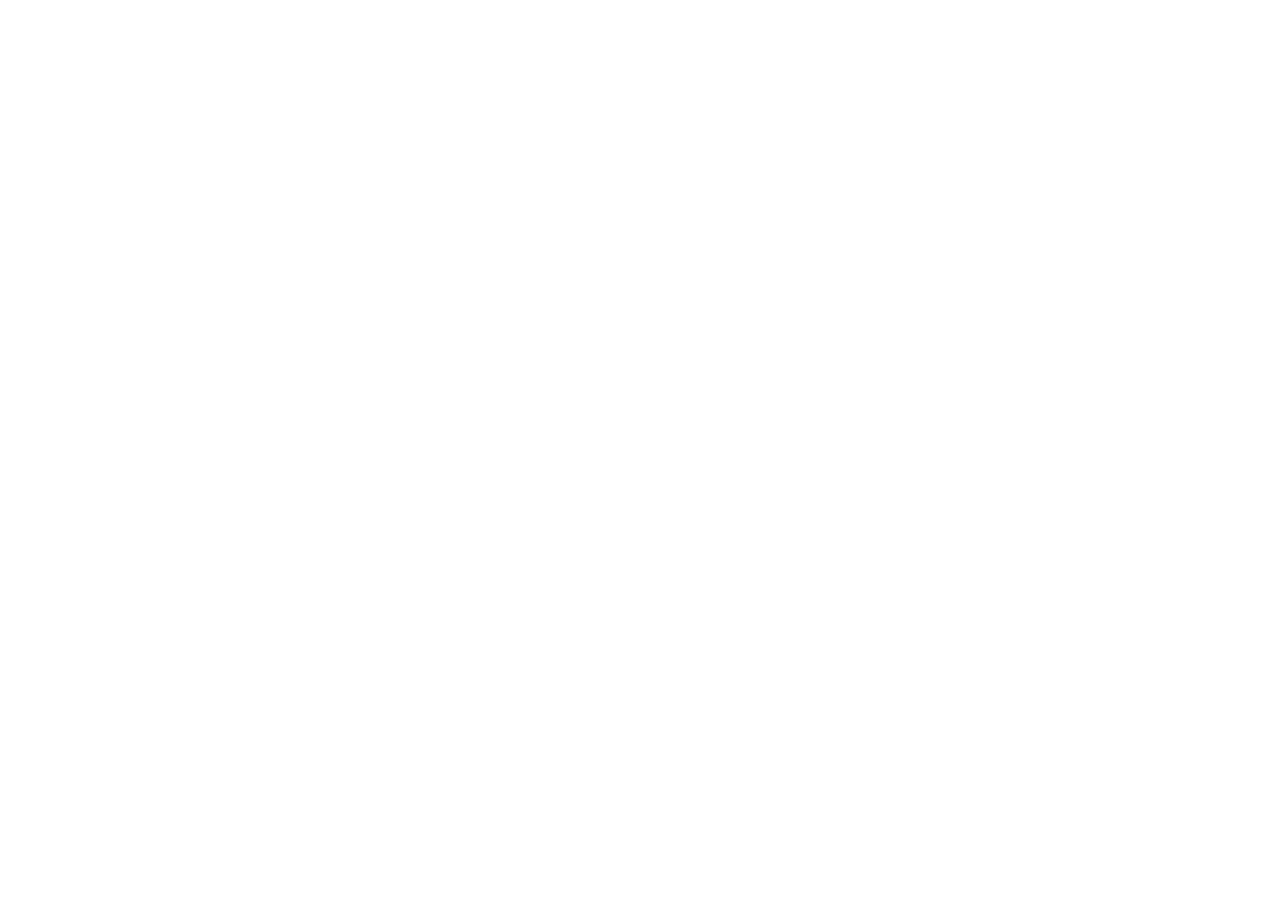
==== contact.html @ a8ddaa68 "fix footer, add text, add image" ====
<!DOCTYPE html>
<html lang="en">
<head>
    <meta charset="UTF-8">
    <meta name="viewport" content="width=device-width, initial-scale=1.0">
    <meta http-equiv="X-UA-Compatible" content="ie=edge">
    <link rel="stylesheet" href="https://stackpath.bootstrapcdn.com/bootstrap/4.1.0/css/bootstrap.min.css" integrity="sha384-9gVQ4dYFwwWSjIDZnLEWnxCjeSWFphJiwGPXr1jddIhOegiu1FwO5qRGvFXOdJZ4" crossorigin="anonymous">
    <title>Contact</title>
</head>
<body>
    
</body>
</html>
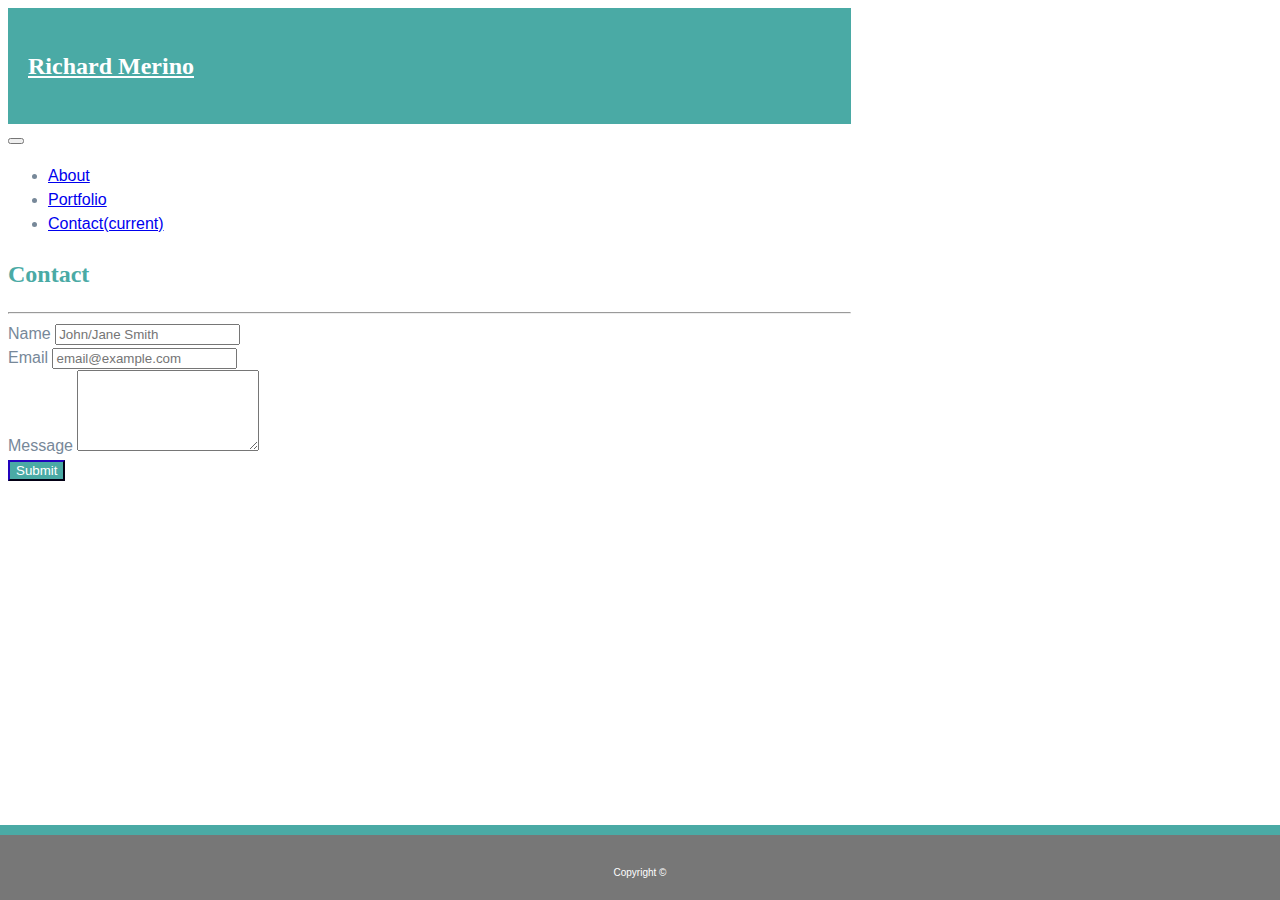
==== commit eb66a921: "contact page complete, links on all pages set" ====
--- a/contact.html
+++ b/contact.html
@@ -1,13 +1,92 @@
 <!DOCTYPE html>
 <html lang="en">
-<head>
-    <meta charset="UTF-8">
-    <meta name="viewport" content="width=device-width, initial-scale=1.0">
-    <meta http-equiv="X-UA-Compatible" content="ie=edge">
-    <link rel="stylesheet" href="https://stackpath.bootstrapcdn.com/bootstrap/4.1.0/css/bootstrap.min.css" integrity="sha384-9gVQ4dYFwwWSjIDZnLEWnxCjeSWFphJiwGPXr1jddIhOegiu1FwO5qRGvFXOdJZ4" crossorigin="anonymous">
-    <title>Contact</title>
-</head>
-<body>
-    
+    <head>
+        <meta charset="UTF-8">
+        <meta name="viewport" content="width=device-width, initial-scale=1.0">
+        <meta http-equiv="X-UA-Compatible" content="ie=edge">
+        <link
+            rel="stylesheet"
+            href="https://stackpath.bootstrapcdn.com/bootstrap/4.1.0/css/bootstrap.min.css"
+            integrity="sha384-9gVQ4dYFwwWSjIDZnLEWnxCjeSWFphJiwGPXr1jddIhOegiu1FwO5qRGvFXOdJZ4"
+            crossorigin="anonymous">
+        <link rel="stylesheet" href="style.css">
+        <title>Contact</title>
+    </head>
+    <body>
+        <nav
+            class="navbar my-nav navbar-expand-lg navbar-light bg-white py-0 border shadow">
+            <div class="container nav-container px-0 justify-content-start">
+                <a class="navbar-brand shadow" href="index.html" id="my-banner">
+                    <h2>Richard Merino</h2>
+                </a>
+                <button
+                    class="navbar-toggler"
+                    type="button"
+                    data-toggle="collapse"
+                    data-target="#navbarNav"
+                    aria-controls="navbarNav"
+                    aria-expanded="false"
+                    aria-label="Toggle navigation">
+                    <span class="navbar-toggler-icon"></span>
+                </button>
+                <div class="collapse navbar-collapse justify-content-end" id="navbarNav">
+                    <ul class="navbar-nav">
+                        <li class="nav-item">
+                            <a class="nav-link" href="index.html">About</a>
+                        </li>
+                        <li class="nav-item">
+                            <a class="nav-link" href="portfolio.html">Portfolio</a>
+                        </li>
+                        <li class="nav-item active">
+                            <a class="nav-link" href="contact.html">Contact<span class="sr-only">(current)</span></a>
+                        </li>
+                    </ul>
+                </div>
+            </div>
+        </nav>
+
+        <div class="container-fluid  main-container">
+            <div
+                class="container content-container mt-4 p-4 shadow-lg border justify-content-center">
+                <div class="row justify-content-center">
+                    <div class="col-md-12 my-header">
+                        <h2>Contact</h2>
+                        <hr>
+                    </div>
+                </div>
+
+                <div class="row">
+                    <div class="col-md-12">
+                        <form>
+                            <div class="form-group">
+                              <label for="formGroupExampleInput">Name</label>
+                              <input type="text" class="form-control" id="formGroupExampleInput" placeholder="John/Jane Smith">
+                            </div>
+                            <div class="form-group">
+                              <label for="formGroupExampleInput2">Email</label>
+                              <input type="email" class="form-control" id="formGroupExampleInput2" placeholder="email@example.com">
+                            </div>
+                            <div class="form-group">
+                                <label for="comment">Message</label>
+                                <textarea class="form-control" rows="5" id="comment"></textarea>
+                              </div>
+                          </form>
+                          <button type="submit" class="btn btn-sample shadow">Submit</button>
+                    </div>
+
+
+                </div>
+
+                </div>
+            </div>
+
+        <footer class="footer justify-content-center shadow-lg">
+            <div class="container px-0">
+                <span class="text-muted my-footer"></span>Copyright ©</span>
+        </div>
+    </footer>
+
+</div>
+
 </body>
 </html>--- a/style.css
+++ b/style.css
@@ -0,0 +1,120 @@
+html {
+    position: relative;
+    min-height: 100%;
+
+}
+
+body {
+    font-family: 'Arial', 'Helvetica Neue', Helvetica, sans-serif;
+    line-height: 1.5;
+    background-image: url("background.png");
+    color: lightslategray;
+    margin-bottom: 60px;
+}
+
+#my-banner {
+    display: block;
+    padding: 20px;
+    margin: 0;
+    background-color: #4aaaa5;
+    color: white;
+    font-family: 'Georgia', Times, Times New Roman, serif;
+}
+
+.my-header {
+    color: #4aaaa5;
+    font-family: Georgia, 'Times New Roman', Times, serif;
+}
+
+/* .container {
+    border: solid red 2px;
+} */
+
+.container-fluid {
+    /* border: dashed blue 3px; */
+    height: 100%;
+
+}
+
+/* .row {
+    border: greenyellow dashed 6px;
+} */
+
+.content-container,
+.nav-container {
+    width: 66.66%;
+    background-color: white;
+}
+
+.footer {
+    position: absolute;
+    bottom: 0;
+    left: 0;
+    width: 100%;
+    margin: 0;
+    /* Set the fixed height of the footer here */
+    height: 65px;
+    line-height: 75px;
+    /* Vertically center the text there */
+    background-color: #777777;
+    text-align: center;
+    border-top: #4aaaa5 solid 10px;
+    color: white;
+    font-size: 10px;
+    overflow: auto;
+}
+
+.row-pics {
+    text-align: center;
+}
+
+
+
+
+
+/* CUSTOM COLOR BUTTON */
+.btn-sample { 
+    color: #FFFFFF; 
+    background-color: #4AAAA5; 
+    border-color: #130269; 
+  } 
+   
+  .btn-sample:hover, 
+  .btn-sample:focus, 
+  .btn-sample:active, 
+  .btn-sample.active, 
+  .open .dropdown-toggle.btn-sample { 
+    color: #FFFFFF; 
+    background-color: #327370; 
+    border-color: #130269; 
+  } 
+   
+  .btn-sample:active, 
+  .btn-sample.active, 
+  .open .dropdown-toggle.btn-sample { 
+    background-image: none; 
+  } 
+   
+  .btn-sample.disabled, 
+  .btn-sample[disabled], 
+  fieldset[disabled] .btn-sample, 
+  .btn-sample.disabled:hover, 
+  .btn-sample[disabled]:hover, 
+  fieldset[disabled] .btn-sample:hover, 
+  .btn-sample.disabled:focus, 
+  .btn-sample[disabled]:focus, 
+  fieldset[disabled] .btn-sample:focus, 
+  .btn-sample.disabled:active, 
+  .btn-sample[disabled]:active, 
+  fieldset[disabled] .btn-sample:active, 
+  .btn-sample.disabled.active, 
+  .btn-sample[disabled].active, 
+  fieldset[disabled] .btn-sample.active { 
+    background-color: #4AAAA5; 
+    border-color: #130269; 
+  } 
+   
+  .btn-sample .badge { 
+    color: #4AAAA5; 
+    background-color: #FFFFFF; 
+  }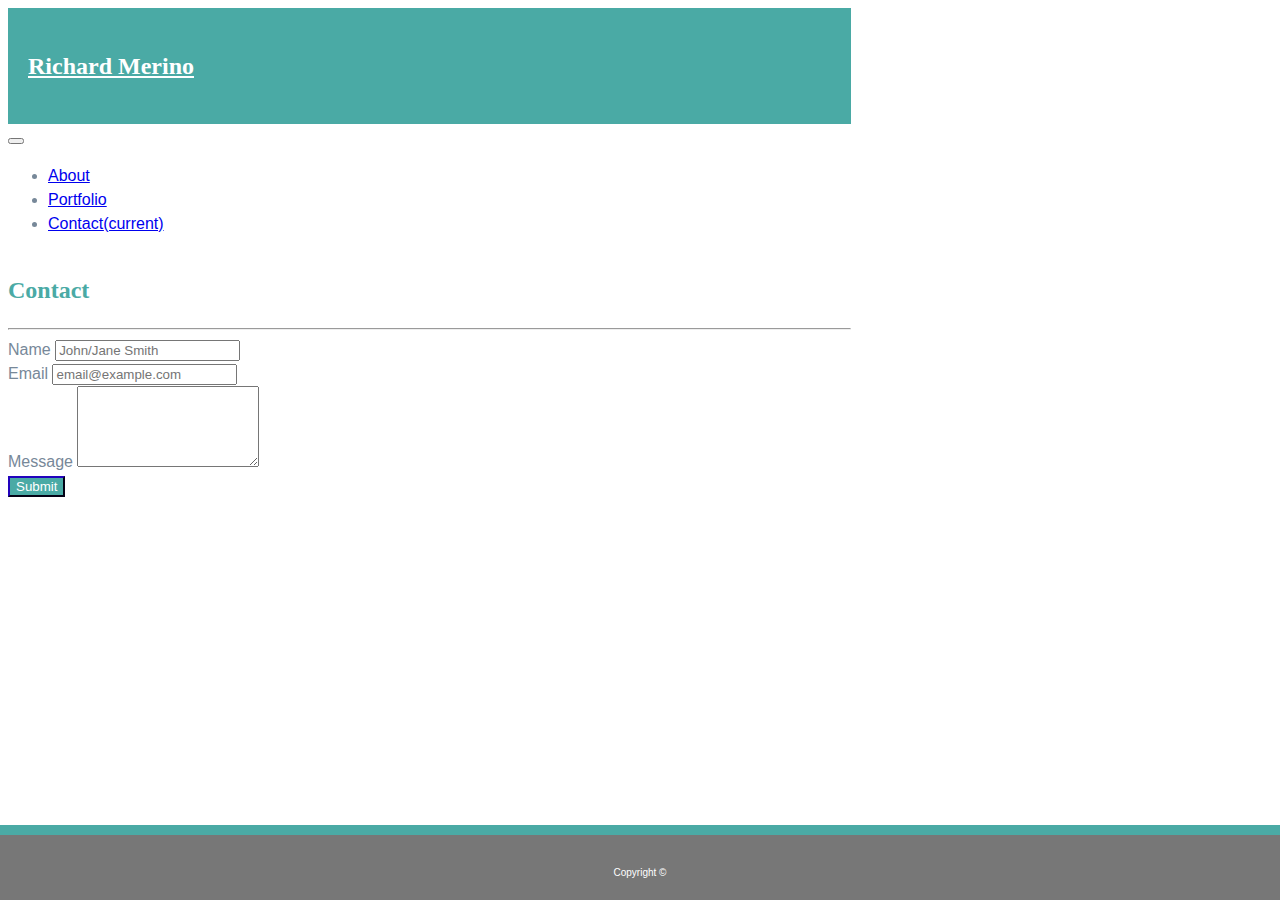
==== commit 740203aa: "added img containers and imgs" ====
--- a/contact.html
+++ b/contact.html
@@ -59,26 +59,33 @@
                     <div class="col-md-12">
                         <form>
                             <div class="form-group">
-                              <label for="formGroupExampleInput">Name</label>
-                              <input type="text" class="form-control" id="formGroupExampleInput" placeholder="John/Jane Smith">
+                                <label for="formGroupExampleInput">Name</label>
+                                <input
+                                    type="text"
+                                    class="form-control"
+                                    id="formGroupExampleInput"
+                                    placeholder="John/Jane Smith">
                             </div>
                             <div class="form-group">
-                              <label for="formGroupExampleInput2">Email</label>
-                              <input type="email" class="form-control" id="formGroupExampleInput2" placeholder="email@example.com">
+                                <label for="formGroupExampleInput2">Email</label>
+                                <input
+                                    type="email"
+                                    class="form-control"
+                                    id="formGroupExampleInput2"
+                                    placeholder="email@example.com">
                             </div>
                             <div class="form-group">
                                 <label for="comment">Message</label>
                                 <textarea class="form-control" rows="5" id="comment"></textarea>
-                              </div>
-                          </form>
-                          <button type="submit" class="btn btn-sample shadow">Submit</button>
+                            </div>
+                        </form>
+                        <button type="submit" class="btn btn-sample shadow">Submit</button>
                     </div>
-
 
                 </div>
 
-                </div>
             </div>
+        </div>
 
         <footer class="footer justify-content-center shadow-lg">
             <div class="container px-0">
--- a/style.css
+++ b/style.css
@@ -44,6 +44,7 @@
 .nav-container {
     width: 66.66%;
     background-color: white;
+    overflow: auto;
 }
 
 .footer {
@@ -68,53 +69,65 @@
     text-align: center;
 }
 
+img,
+.img-container {
+    height: 200px;
+    width: 200px;
+    overflow: hidden;
+    margin: auto;
+    padding: 0;
+    color: white;
+    background-color: #4AAAA5;
+    border: solid black 1px;
+}
 
 
 
 
-/* CUSTOM COLOR BUTTON */
-.btn-sample { 
-    color: #FFFFFF; 
-    background-color: #4AAAA5; 
-    border-color: #130269; 
-  } 
-   
-  .btn-sample:hover, 
-  .btn-sample:focus, 
-  .btn-sample:active, 
-  .btn-sample.active, 
-  .open .dropdown-toggle.btn-sample { 
-    color: #FFFFFF; 
-    background-color: #327370; 
-    border-color: #130269; 
-  } 
-   
-  .btn-sample:active, 
-  .btn-sample.active, 
-  .open .dropdown-toggle.btn-sample { 
-    background-image: none; 
-  } 
-   
-  .btn-sample.disabled, 
-  .btn-sample[disabled], 
-  fieldset[disabled] .btn-sample, 
-  .btn-sample.disabled:hover, 
-  .btn-sample[disabled]:hover, 
-  fieldset[disabled] .btn-sample:hover, 
-  .btn-sample.disabled:focus, 
-  .btn-sample[disabled]:focus, 
-  fieldset[disabled] .btn-sample:focus, 
-  .btn-sample.disabled:active, 
-  .btn-sample[disabled]:active, 
-  fieldset[disabled] .btn-sample:active, 
-  .btn-sample.disabled.active, 
-  .btn-sample[disabled].active, 
-  fieldset[disabled] .btn-sample.active { 
-    background-color: #4AAAA5; 
-    border-color: #130269; 
-  } 
-   
-  .btn-sample .badge { 
-    color: #4AAAA5; 
-    background-color: #FFFFFF; 
-  }+
+/************************************************* CUSTOM COLOR BUTTON ************************************************/
+.btn-sample {
+    color: #FFFFFF;
+    background-color: #4AAAA5;
+    border-color: #130269;
+}
+
+.btn-sample.active,
+.btn-sample:active,
+.btn-sample:focus,
+.btn-sample:hover,
+.open .dropdown-toggle.btn-sample {
+    color: #FFFFFF;
+    background-color: #327370;
+    border-color: #130269;
+}
+
+.btn-sample.active,
+.btn-sample:active,
+.open .dropdown-toggle.btn-sample {
+    background-image: none;
+}
+
+.btn-sample.disabled,
+.btn-sample.disabled.active,
+.btn-sample.disabled:active,
+.btn-sample.disabled:focus,
+.btn-sample.disabled:hover,
+.btn-sample[disabled],
+.btn-sample[disabled].active,
+.btn-sample[disabled]:active,
+.btn-sample[disabled]:focus,
+.btn-sample[disabled]:hover,
+fieldset[disabled] .btn-sample,
+fieldset[disabled] .btn-sample.active,
+fieldset[disabled] .btn-sample:active,
+fieldset[disabled] .btn-sample:focus,
+fieldset[disabled] .btn-sample:hover {
+    background-color: #4AAAA5;
+    border-color: #130269;
+}
+
+.btn-sample .badge {
+    color: #4AAAA5;
+    background-color: #FFFFFF;
+}
